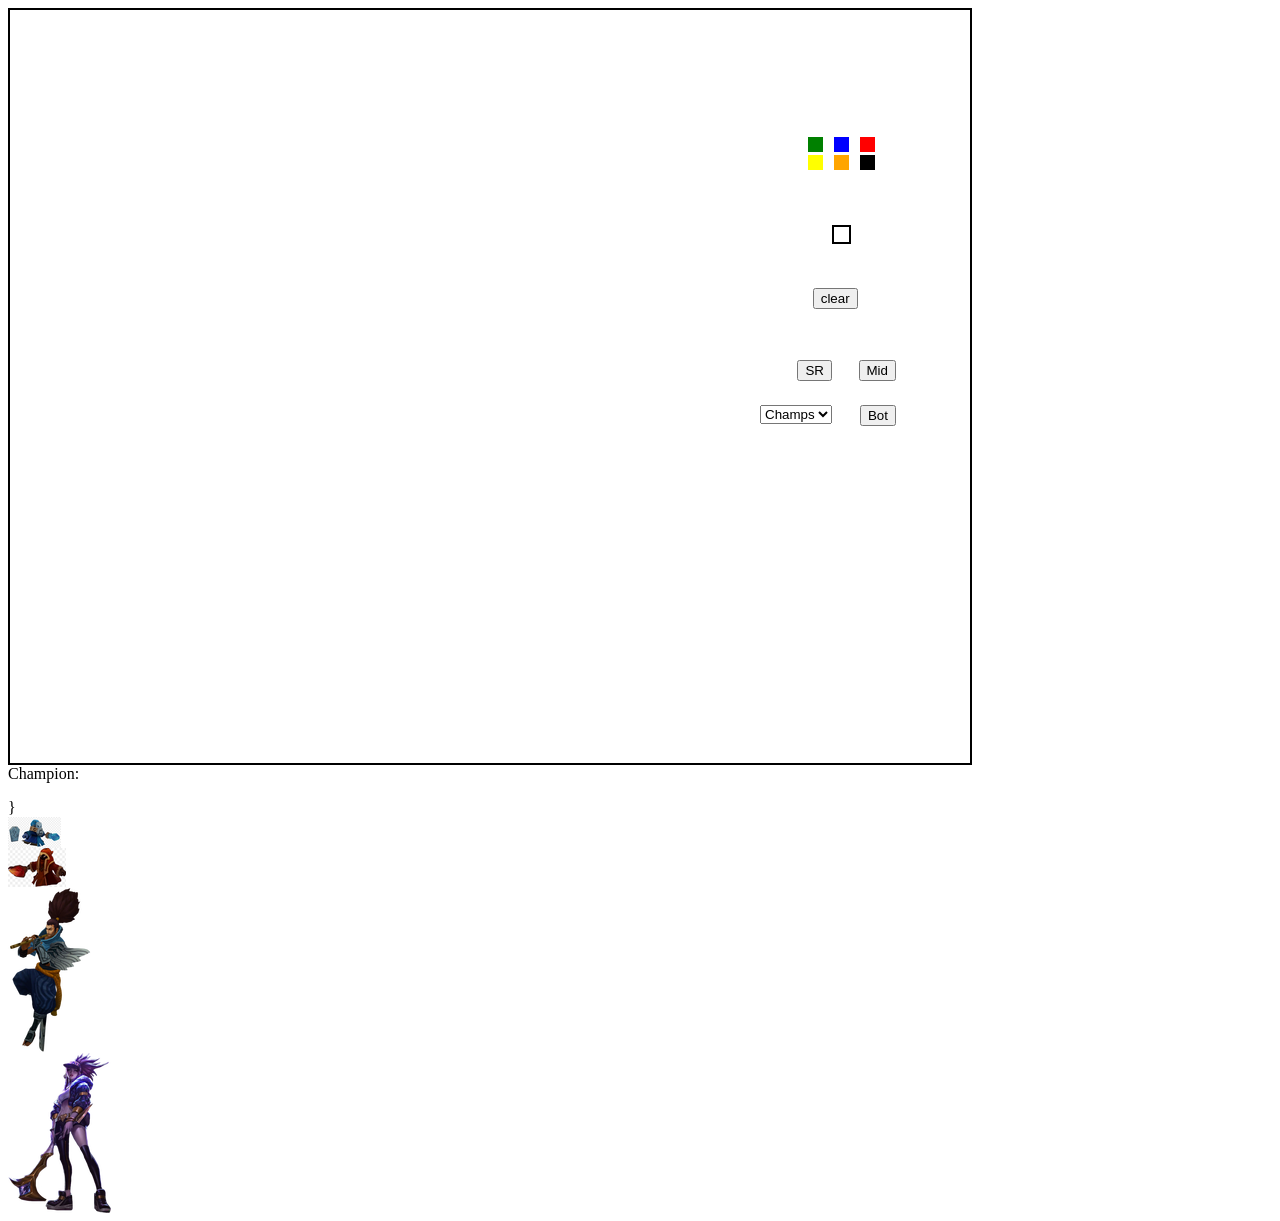
==== paint.html @ ee5352f3 "Update paint.html" ====
<html>
    
    <script src="js/paint.js" type="text/javascript"></script>
   <body onload="init()">

        
        <canvas id="can" width="960" height="753" style="border:2px solid; border-color:black; background-color: white;"></canvas>

        <div id="colors">

        <div style="position:absolute;top:12%;left:62%; color:white;">Choose Color</div>
        <div style="position:absolute;top:15%;left:63%;width:15px;height:15px;background:green; border:2px solid; border-color:white;" id="green" onclick="color(this)"></div>
        <div style="position:absolute;top:15%;left:65%;width:15px;height:15px;background:blue;border:2px solid; border-color:white;" id="blue" onclick="color(this)"></div>
        <div style="position:absolute;top:15%;left:67%;width:15px;height:15px;background:red;border:2px solid; border-color:white;" id="red" onclick="color(this)"></div>
        <div style="position:absolute;top:17%;left:63%;width:15px;height:15px;background:yellow;border:2px solid; border-color:white;" id="yellow" onclick="color(this)"></div>
        <div style="position:absolute;top:17%;left:65%;width:15px;height:15px;background:orange;border:2px solid; border-color:white;" id="orange" onclick="color(this)"></div>
        <div style="position:absolute;top:17%;left:67%;width:15px;height:15px;background:black;border:2px solid; border-color:white;" id="black" onclick="color(this)"></div>
        <div style="position:absolute;top:22%;left:64%; color:white;">Eraser</div>
        <div style="position:absolute;top:25%;left:65%;width:15px;height:15px;background:white;border:2px solid; border:2px solid; border-color:black;" id="white" onclick="color(this)"></div>
   
        <input type="button" value="clear" id="clr" size="23" onclick="erase()" style="position:absolute;top:32%;right:33%; color: black;">

<!-- these are the buttons to change lanes -->
    <button type="button" style="position:absolute;top:40%;right:30%; color: black;" onclick="myFunctionMid()"> Mid </button> 

    <button type="button" style="position:absolute;top:45%;right:30%; color: black;" onclick="myFunctionBot()"> Bot </button>

    <button type="button" style="position:absolute;top:40%;right:35%; color: black;" onclick="myFunctionSR()"> SR </button>

    <div id="champsContainer">
    <form>
    <label for="champs">Champion:</label>

    <select id="champs"  style="position:absolute;top:45%;right:35%;">
      <option value="" disabled selected>Champs</option>
      <option value="yasuo">Yasuo</option>
      <option value="akali">Akali</option> 
    </select>
    </form>
    </div>
<!-- -------------- -->


}
<!-- draggable stuff like minions and champs -->
<script src="js/draggable.js" type="text/javascript"></script>


<div id="draggable" class="ui-widget-content">

    <div id="bminion" class="drag">
        <img src="images/bminion.png"/>
    </div>

    <div id="rminion" class="drag">
        <img src="images/rminion.png">
    </div>
    <div id="yasuo" class="drag">
        <img alt="" src="images/yasuo.png"/>
    </div>
    <div id="akali" class="drag">
        <img alt="" src="images/akali.png"/>
    </div>
    </div>
</div>
</div>
</div>
</body>
</html>
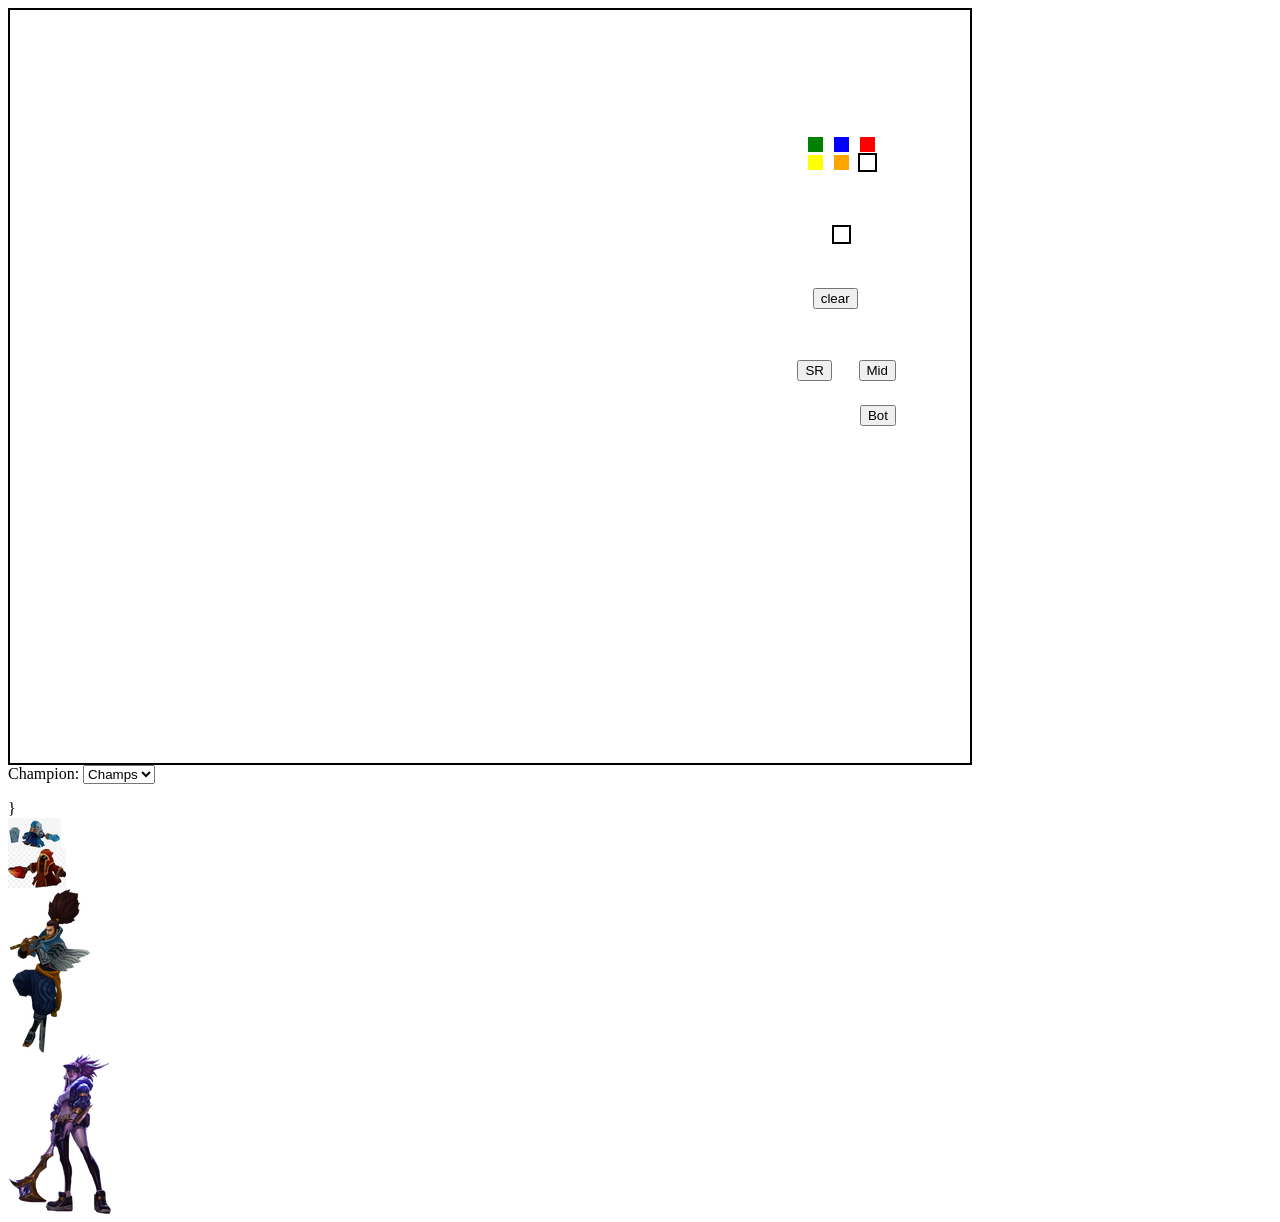
==== commit 6bf9ea13: "Load all champ names into dropdown menu" ====
--- a/paint.html
+++ b/paint.html
@@ -1,6 +1,7 @@
 <html>
     
-    <script src="js/paint.js" type="text/javascript"></script>
+   <script src="js/paint.js" type="text/javascript"></script>
+   
    <body onload="init()">
 
         
@@ -14,7 +15,7 @@
         <div style="position:absolute;top:15%;left:67%;width:15px;height:15px;background:red;border:2px solid; border-color:white;" id="red" onclick="color(this)"></div>
         <div style="position:absolute;top:17%;left:63%;width:15px;height:15px;background:yellow;border:2px solid; border-color:white;" id="yellow" onclick="color(this)"></div>
         <div style="position:absolute;top:17%;left:65%;width:15px;height:15px;background:orange;border:2px solid; border-color:white;" id="orange" onclick="color(this)"></div>
-        <div style="position:absolute;top:17%;left:67%;width:15px;height:15px;background:black;border:2px solid; border-color:white;" id="black" onclick="color(this)"></div>
+        <div style="position:absolute;top:17%;left:67%;width:15px;height:15px;background:white;border:2px solid; border-color:black;" id="black" onclick="color(this)"></div>
         <div style="position:absolute;top:22%;left:64%; color:white;">Eraser</div>
         <div style="position:absolute;top:25%;left:65%;width:15px;height:15px;background:white;border:2px solid; border:2px solid; border-color:black;" id="white" onclick="color(this)"></div>
    
@@ -31,10 +32,8 @@
     <form>
     <label for="champs">Champion:</label>
 
-    <select id="champs"  style="position:absolute;top:45%;right:35%;">
+    <select id="champSelect">
       <option value="" disabled selected>Champs</option>
-      <option value="yasuo">Yasuo</option>
-      <option value="akali">Akali</option> 
     </select>
     </form>
     </div>
@@ -43,7 +42,6 @@
 
 }
 <!-- draggable stuff like minions and champs -->
-<script src="js/draggable.js" type="text/javascript"></script>
 
 
 <div id="draggable" class="ui-widget-content">
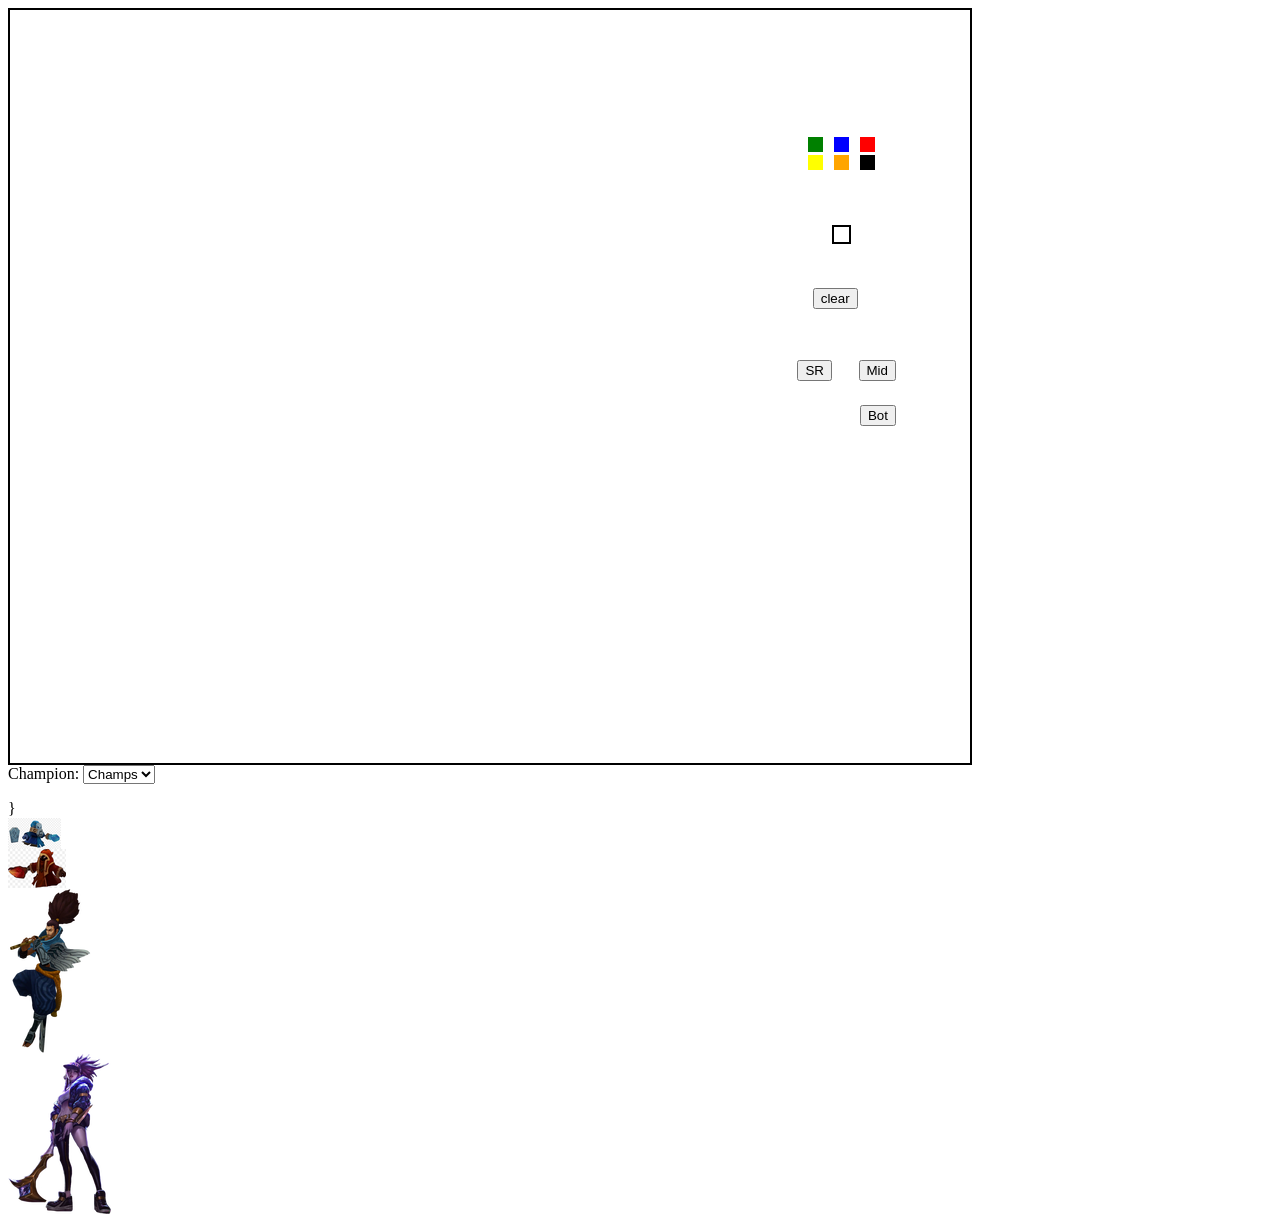
==== commit e95acda4: "Merge pull request #4 from BubblegumCombo/nickdev Load all champ names into dropdown menu" ====
--- a/paint.html
+++ b/paint.html
@@ -15,7 +15,7 @@
         <div style="position:absolute;top:15%;left:67%;width:15px;height:15px;background:red;border:2px solid; border-color:white;" id="red" onclick="color(this)"></div>
         <div style="position:absolute;top:17%;left:63%;width:15px;height:15px;background:yellow;border:2px solid; border-color:white;" id="yellow" onclick="color(this)"></div>
         <div style="position:absolute;top:17%;left:65%;width:15px;height:15px;background:orange;border:2px solid; border-color:white;" id="orange" onclick="color(this)"></div>
-        <div style="position:absolute;top:17%;left:67%;width:15px;height:15px;background:white;border:2px solid; border-color:black;" id="black" onclick="color(this)"></div>
+        <div style="position:absolute;top:17%;left:67%;width:15px;height:15px;background:black;border:2px solid; border-color:white;" id="black" onclick="color(this)"></div>
         <div style="position:absolute;top:22%;left:64%; color:white;">Eraser</div>
         <div style="position:absolute;top:25%;left:65%;width:15px;height:15px;background:white;border:2px solid; border:2px solid; border-color:black;" id="white" onclick="color(this)"></div>
    
@@ -53,13 +53,15 @@
     <div id="rminion" class="drag">
         <img src="images/rminion.png">
     </div>
+
     <div id="yasuo" class="drag">
         <img alt="" src="images/yasuo.png"/>
     </div>
+
     <div id="akali" class="drag">
         <img alt="" src="images/akali.png"/>
     </div>
-    </div>
+
 </div>
 </div>
 </div>
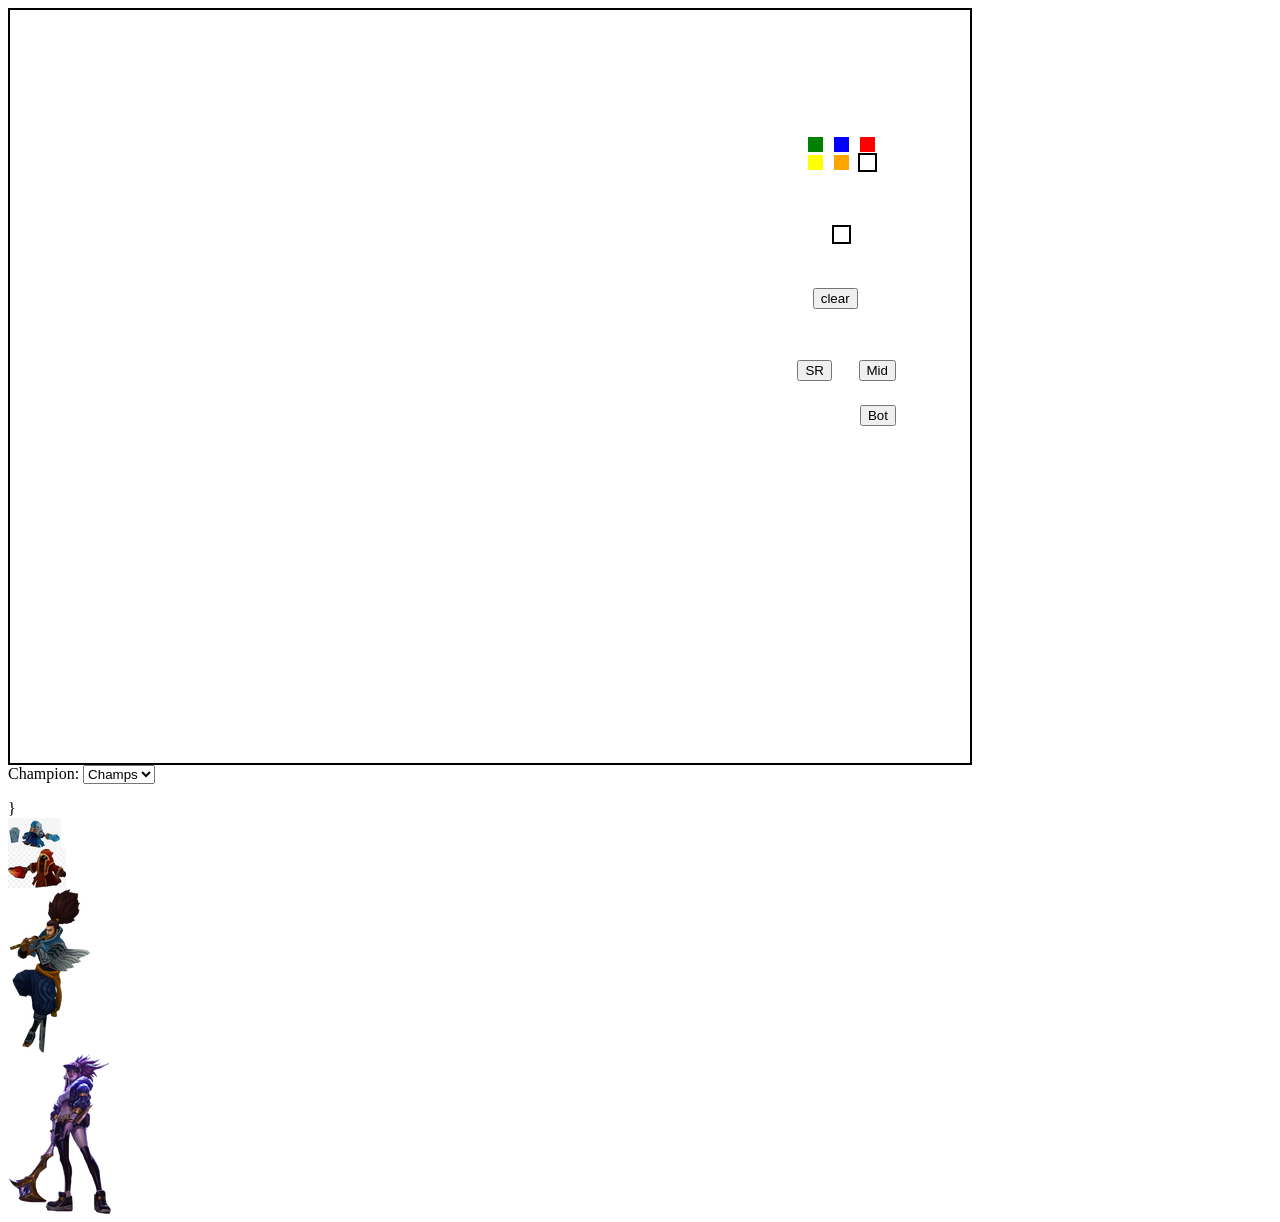
==== commit 64b07ad0: "Fix" ====
--- a/paint.html
+++ b/paint.html
@@ -15,7 +15,7 @@
         <div style="position:absolute;top:15%;left:67%;width:15px;height:15px;background:red;border:2px solid; border-color:white;" id="red" onclick="color(this)"></div>
         <div style="position:absolute;top:17%;left:63%;width:15px;height:15px;background:yellow;border:2px solid; border-color:white;" id="yellow" onclick="color(this)"></div>
         <div style="position:absolute;top:17%;left:65%;width:15px;height:15px;background:orange;border:2px solid; border-color:white;" id="orange" onclick="color(this)"></div>
-        <div style="position:absolute;top:17%;left:67%;width:15px;height:15px;background:black;border:2px solid; border-color:white;" id="black" onclick="color(this)"></div>
+        <div style="position:absolute;top:17%;left:67%;width:15px;height:15px;background:white;border:2px solid; border-color:black;" id="black" onclick="color(this)"></div>
         <div style="position:absolute;top:22%;left:64%; color:white;">Eraser</div>
         <div style="position:absolute;top:25%;left:65%;width:15px;height:15px;background:white;border:2px solid; border:2px solid; border-color:black;" id="white" onclick="color(this)"></div>
    
@@ -42,7 +42,7 @@
 
 }
 <!-- draggable stuff like minions and champs -->
-
+<script src="js/draggable.js" type="text/javascript"></script>
 
 <div id="draggable" class="ui-widget-content">
 
@@ -53,15 +53,13 @@
     <div id="rminion" class="drag">
         <img src="images/rminion.png">
     </div>
-
     <div id="yasuo" class="drag">
         <img alt="" src="images/yasuo.png"/>
     </div>
-
     <div id="akali" class="drag">
         <img alt="" src="images/akali.png"/>
     </div>
-
+    </div>
 </div>
 </div>
 </div>
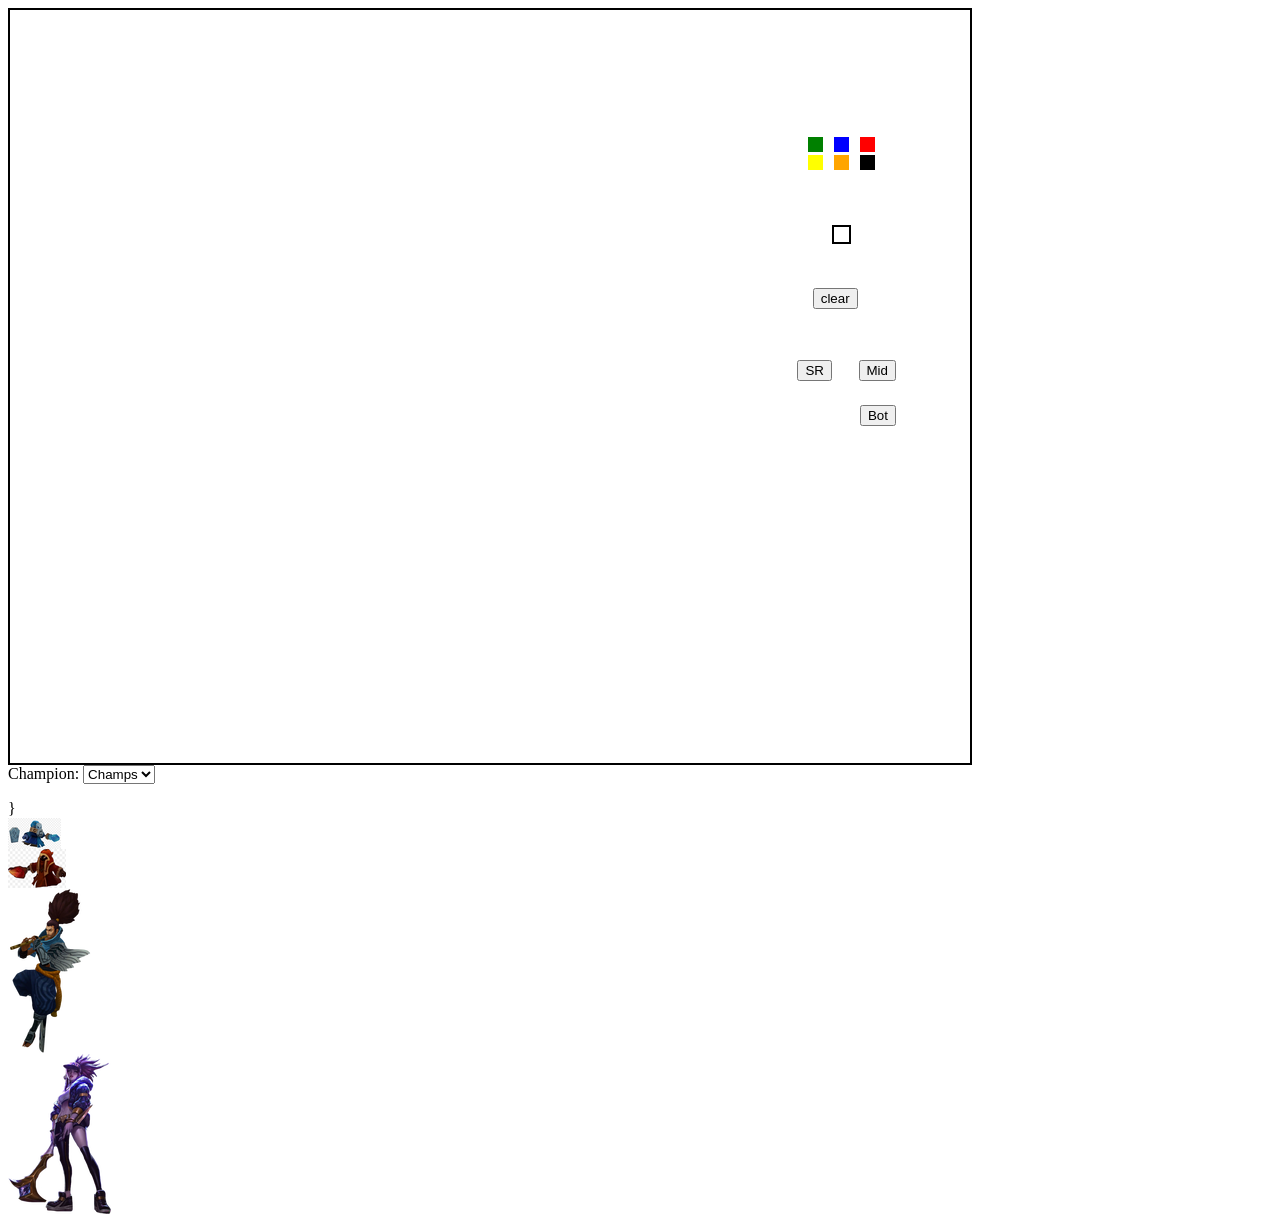
==== commit e692b25a: "Merge pull request #6 from BubblegumCombo/nickdev Fix" ====
--- a/paint.html
+++ b/paint.html
@@ -15,7 +15,7 @@
         <div style="position:absolute;top:15%;left:67%;width:15px;height:15px;background:red;border:2px solid; border-color:white;" id="red" onclick="color(this)"></div>
         <div style="position:absolute;top:17%;left:63%;width:15px;height:15px;background:yellow;border:2px solid; border-color:white;" id="yellow" onclick="color(this)"></div>
         <div style="position:absolute;top:17%;left:65%;width:15px;height:15px;background:orange;border:2px solid; border-color:white;" id="orange" onclick="color(this)"></div>
-        <div style="position:absolute;top:17%;left:67%;width:15px;height:15px;background:white;border:2px solid; border-color:black;" id="black" onclick="color(this)"></div>
+        <div style="position:absolute;top:17%;left:67%;width:15px;height:15px;background:black;border:2px solid; border-color:white;" id="black" onclick="color(this)"></div>
         <div style="position:absolute;top:22%;left:64%; color:white;">Eraser</div>
         <div style="position:absolute;top:25%;left:65%;width:15px;height:15px;background:white;border:2px solid; border:2px solid; border-color:black;" id="white" onclick="color(this)"></div>
    
@@ -53,13 +53,15 @@
     <div id="rminion" class="drag">
         <img src="images/rminion.png">
     </div>
+
     <div id="yasuo" class="drag">
         <img alt="" src="images/yasuo.png"/>
     </div>
+
     <div id="akali" class="drag">
         <img alt="" src="images/akali.png"/>
     </div>
-    </div>
+
 </div>
 </div>
 </div>
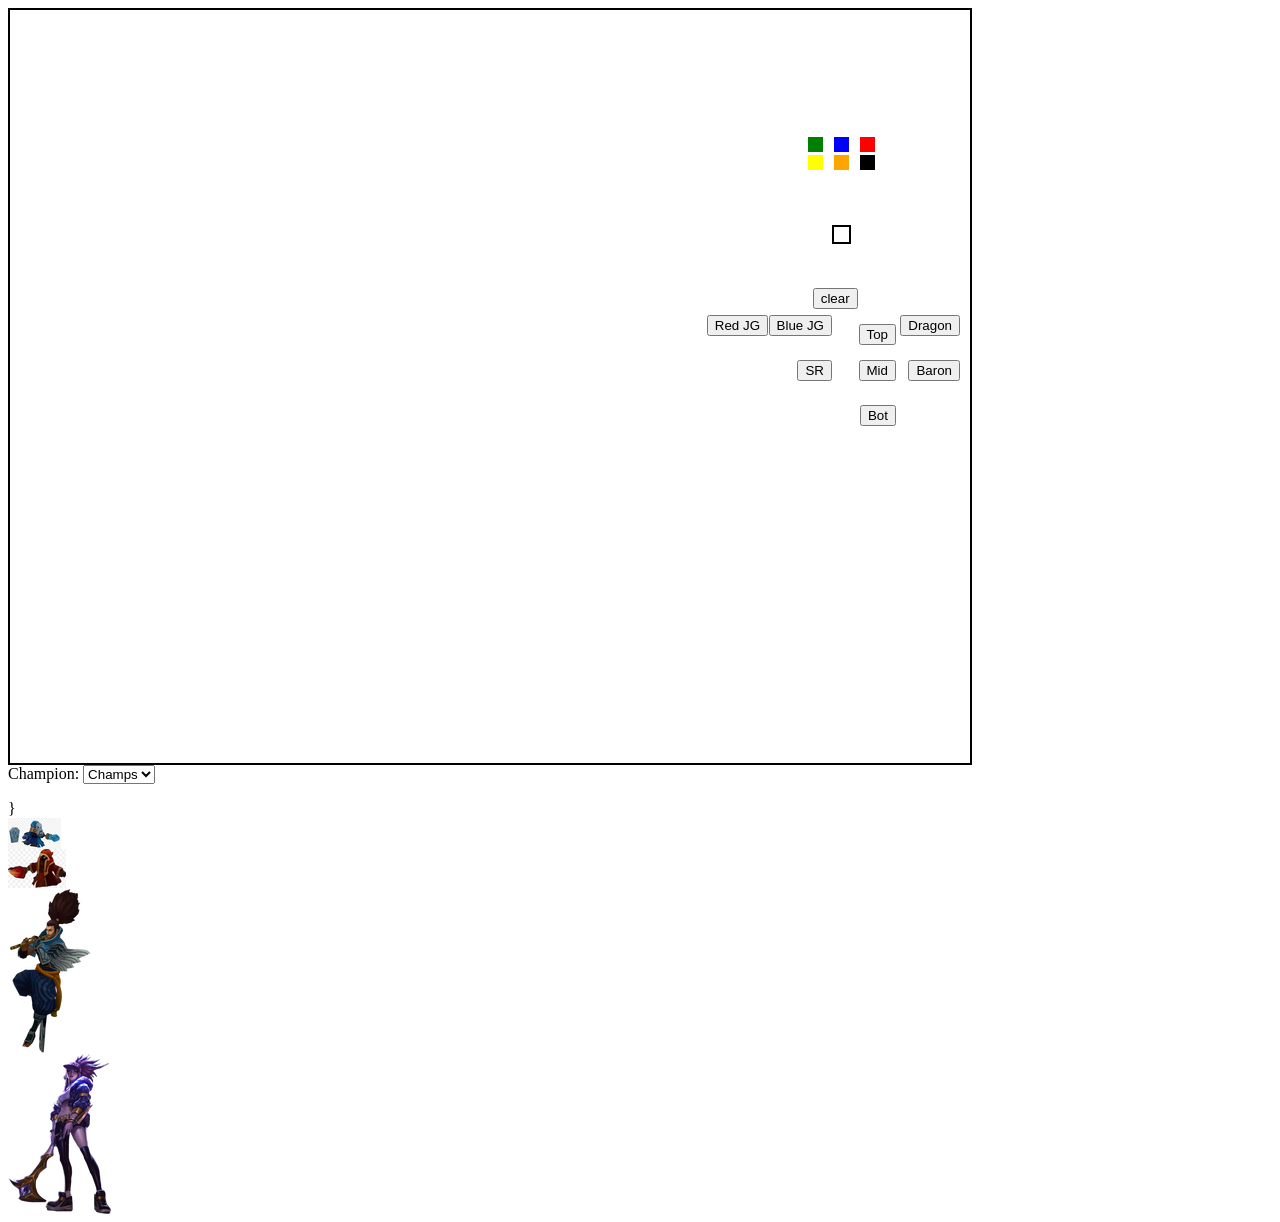
==== commit cca9621b: "fixed pivs now we have all the images and buttons with updates names and shiz" ====
--- a/paint.html
+++ b/paint.html
@@ -21,12 +21,27 @@
    
         <input type="button" value="clear" id="clr" size="23" onclick="erase()" style="position:absolute;top:32%;right:33%; color: black;">
 
-<!-- these are the buttons to change lanes -->
-    <button type="button" style="position:absolute;top:40%;right:30%; color: black;" onclick="myFunctionMid()"> Mid </button> 
+<!-- these are the buttons to change lanes   -->
+
+
+    <button type="button" style="position:absolute;top:40%;right:30%; color: black;" onclick="myFunctionMid()"> Mid </button>
 
     <button type="button" style="position:absolute;top:45%;right:30%; color: black;" onclick="myFunctionBot()"> Bot </button>
 
-    <button type="button" style="position:absolute;top:40%;right:35%; color: black;" onclick="myFunctionSR()"> SR </button>
+    <button type="button" style="position:absolute;top:40%;right:35%; color: black;" onclick="myFunctionSR()"> SR </button> 
+
+    <button type="button" style="position:absolute;top:36%;right:30%; color: black;" onclick="myFunctionTop()"> Top </button> 
+
+    <button type="button" style="position:absolute;top:35%;right:25%; color: black;" onclick="myFunctionDragon()"> Dragon </button> 
+
+    <button type="button" style="position:absolute;top:40%;right:25%; color: black;" onclick="myFunctionBaron()"> Baron </button> 
+
+    <button type="button" style="position:absolute;top:35%;right:35%; color: black;" onclick="myFunctionJGB()"> Blue JG </button> 
+
+    <button type="button" style="position:absolute;top:35%;right:40%; color: black;" onclick="myFunctionJGR()"> Red JG </button> 
+
+    
+    <!-- This is the champ drop down -->
 
     <div id="champsContainer">
     <form>
@@ -47,7 +62,7 @@
 <div id="draggable" class="ui-widget-content">
 
     <div id="bminion" class="drag">
-        <img src="images/bminion.png"/>
+        <img src="images/bminion.jpg"/>
     </div>
 
     <div id="rminion" class="drag">
